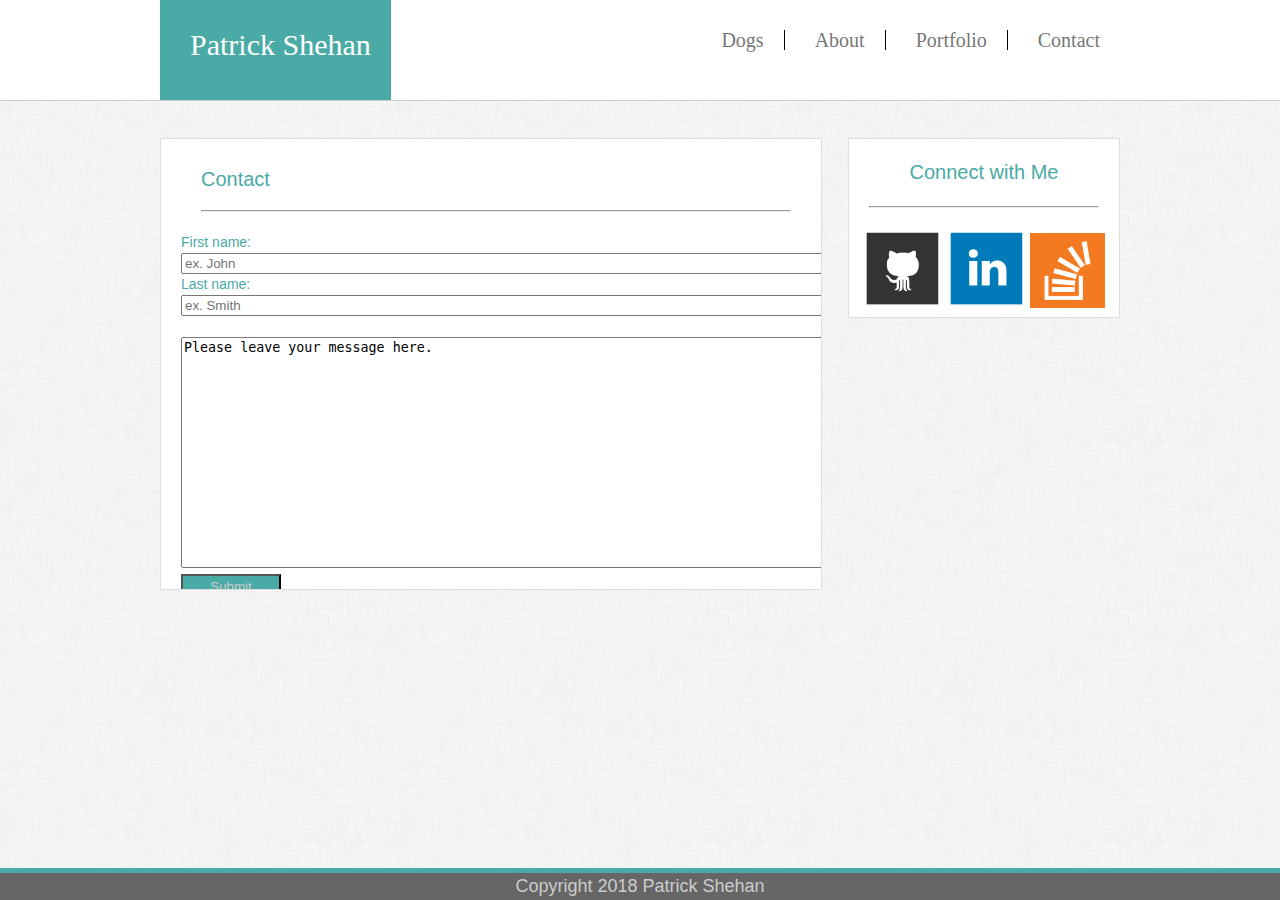
==== contact.html @ 62900371 "initial commit" ====
<!DOCTYPE html>
<head>
    <link rel="stylesheet" type="text/css" href="assets/css/reset.css">
    <link rel="stylesheet" type="text/css" href="assets/css/style.css">
	<meta charset="UTF-8">
    <meta author="Pat Shehan">
	<title>Pat Shehan's Contact Page</title>	
</head>
<body background="assets/images/dust_scratches.png">


    <div class="nav-container">
            <header>
                <ul>
                <li class="limit"><a href="index.html">Patrick Shehan</a></li>
                    <li class="limit"><a href="contact.html">Contact</a></li>		
                    <li><a href="portfolio.html">Portfolio</a></li>
                    <li><a href="index.html">About</a></li>
                    <li><a href="dogs.html">Dogs</a></li>

                </ul>
            </header>
            </div>
        <div class="container">    
            <section id="submit-form">
                    <h2 style="text-align: left;">Contact</h2>    
                    <hr>
                    <div id="forming">
                    <form action="/action_page.php">First name:<br>
                    <input type="text" name="firstname" placeholder="ex. John" size="100"><br>
                    Last name:<br>
                    <input type="text" name="lastname" placeholder="ex. Smith" size="100"><br><br>
                    <textarea name="message" rows="15" cols="98">Please leave your message here.</textarea>
                        <br>
                    <input id="submit" type="submit" value="Submit">
                </form>
                </div>
            </section>   
            <section id="contact-info">
					<h2>Connect with Me</h2>
					<hr>
						<a href="https://github.com/pshehan" target="_blank"><img src="assets/images/github.png" alt="github Icon" height="80" width="80"></a>
						<a href="https://www.linkedin.com/in/patrick-shehan-b184a187" target="_blank"><img src="assets/images/linkedin.png" alt="linkedin Icon" height="80" width="80"></a>
						<a href="https://stackoverflow.com/users/9070743/patrick-shehan" target="_blank"><img src="assets/images/stackoverflow.png" alt="stacoverflow Icon" height="75" width="75"></a>	
				</section>
        <footer>Copyright 2018 Patrick Shehan</footer>
    </div>
</body>
---- assets/css/style.css ----
body {
	margin: 0;
	padding: 0;
	font-size: 18px;
	color: #777777;
    background-color: #ffffff;
	font-family: Arial, Helvetica Neue, Helvetica, sans-serif;
	line-height: 150%;
}

.nav-container {

	width: 100%;
	background-color: white;
	border-bottom: 1px solid #cccccc;

	
}


.container {

	width: 960px;
	margin: auto;
}



header {
	height: 100px;
	width: 960px;
	margin: auto;
	background-color: #ffffff;
	font-family: Georgia, Times, Times New Roman, serif;

}

ul {
	color: #4aaaa5;
	background-color: #ffffff;
	font-size: 20px;
	height: 100px;
	margin: 0;		
	padding: 0;
}

li {
	display: inline;
	float: right; 
	height: 100px;
	margin-bottom: 38px;

}

li:first-child {
	border-right: none;
	font-size: 30px;
	text-decoration: none;
	color:#ffffff; 
	float:left; 
	margin-left: 0; 
	background-color: #4aaaa5;
}
li:first-child a {
	color: #ffffff;
}


li a {
    display: block;
    color: #777777;
	text-align: center;
	text-decoration: none;
    margin: 30px 0 30px 30px;
    border-right: 1px solid black;
    padding-right: 20px;
    line-height: 1;


}

.limit a {
	text-decoration: none;
	border-right: 0;
}


li a:hover {
	color: #777;
	background-color: #ebebeb;
}

h6 {
	color: #777777;
	margin: 30px 40px 30px 30px;
}


#main-bio,
#contact-info,
#bio-image,
#submit-form   {
  float: left;
  color: #4aaaa5;
  background-color: #ffffff;
  overflow: auto;
  border: 1px solid #dddddd;
}

#main-bio,
#submit-form {
  width: 630px;

}

#contact-info {
	font-size: 14px;
	float: right;
	text-align: center;
	width: 270px;
	margin: 20px left;
	overflow: auto;
	display: inline;
}

#bio-image {
  width: 150px;
  height: 200px;
  margin: 20px;
}

#submit-form {
	width: 630px;
	height: 400px;
	font-size: 14px;
	font-family: Arial, Helvetica, sans-serif;
	line-height: 150%;
	background-color: #ffffff;
	padding: 10px 10px 40px 20px;
	border: 1px solid #dddddd;
}


#push {
	padding-left: 10px 20px 10px 20px;
}

#submit {
	height: 25px;
	width: 100px;
	color: #cccccc;
	background-color: #4aaaa5;
}


h2, hr {
	margin: 20px;
	font-family: Arial, Helvetica Neue, Helvetica, sans-serif;
	font-size: 20px;

}

footer {
	border-top: 5px solid #4aaaa5;
	position: fixed;
    left: 0;
    bottom: 0;
    width: 100%;
    text-align: center;
	color: #cccccc;
	background-color:#666666;
}


#portfolio {
	font-family: Arial, Helvetica Neue, Helvetica, sans-serif;
	color: #4aaaa5;
	width: 630px;
	float: left;
	color: #4aaaa5;
	background-color: #ffffff;
	overflow: auto;
	border: 1px solid #dddddd;
	padding: 20px 20px 20px 20px;
}

#portfolio-image {

	width: 250px;
	height: 120px;
	padding: 20px;
	margin: 10px;
}


#princeton-text {
    position: absolute;
    bottom: 333px;
    left: 286px;
    padding: 0 75px 0 75px;
    background-color: #4AAAA5;
    color: white;
    width: 100px;
    text-align: center;
}


#evans-text {
	position: absolute;
    bottom: 144px;
    left: 286px;
    padding: 0 75px 0 75px;
    background-color: #4AAAA5;
    color: white;
    width: 100px;
    text-align: center;

}

#long-text {
	position: absolute;
    bottom: 333px;
    left: 601px;
    padding: 0px 75px 0px 75px;
    background-color: #4AAAA5;
    color: white;
    width: 100px;
    text-align: center;
}
#gray-text {
    position: absolute;
    bottom: 144px;
    left: 601px;
    padding: 0 75px 0 75px;
    background-color: #4AAAA5;
    color: white;
    width: 100px;
    text-align: center;

.blocks {
	position: relative;
    font-family: Arial;

}

#forming {
	 border-radius: 5px;
    background-color: #f2f2f2;
	padding: 20px;
	border-color: #777777;
	margin: 20px;
}
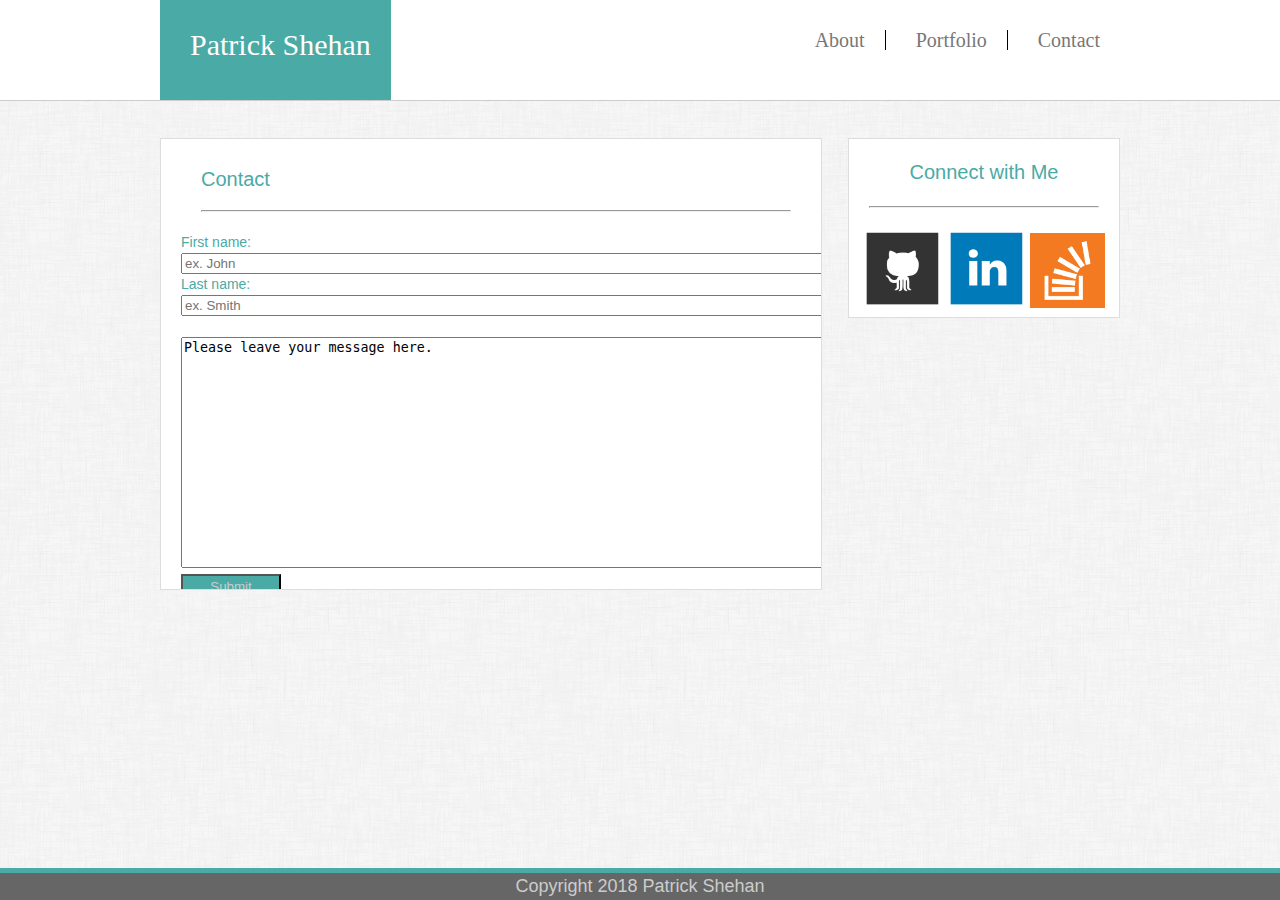
==== commit 0cc63c8b: "updated index page" ====
--- a/contact.html
+++ b/contact.html
@@ -16,7 +16,6 @@
                     <li class="limit"><a href="contact.html">Contact</a></li>		
                     <li><a href="portfolio.html">Portfolio</a></li>
                     <li><a href="index.html">About</a></li>
-                    <li><a href="dogs.html">Dogs</a></li>
 
                 </ul>
             </header>
